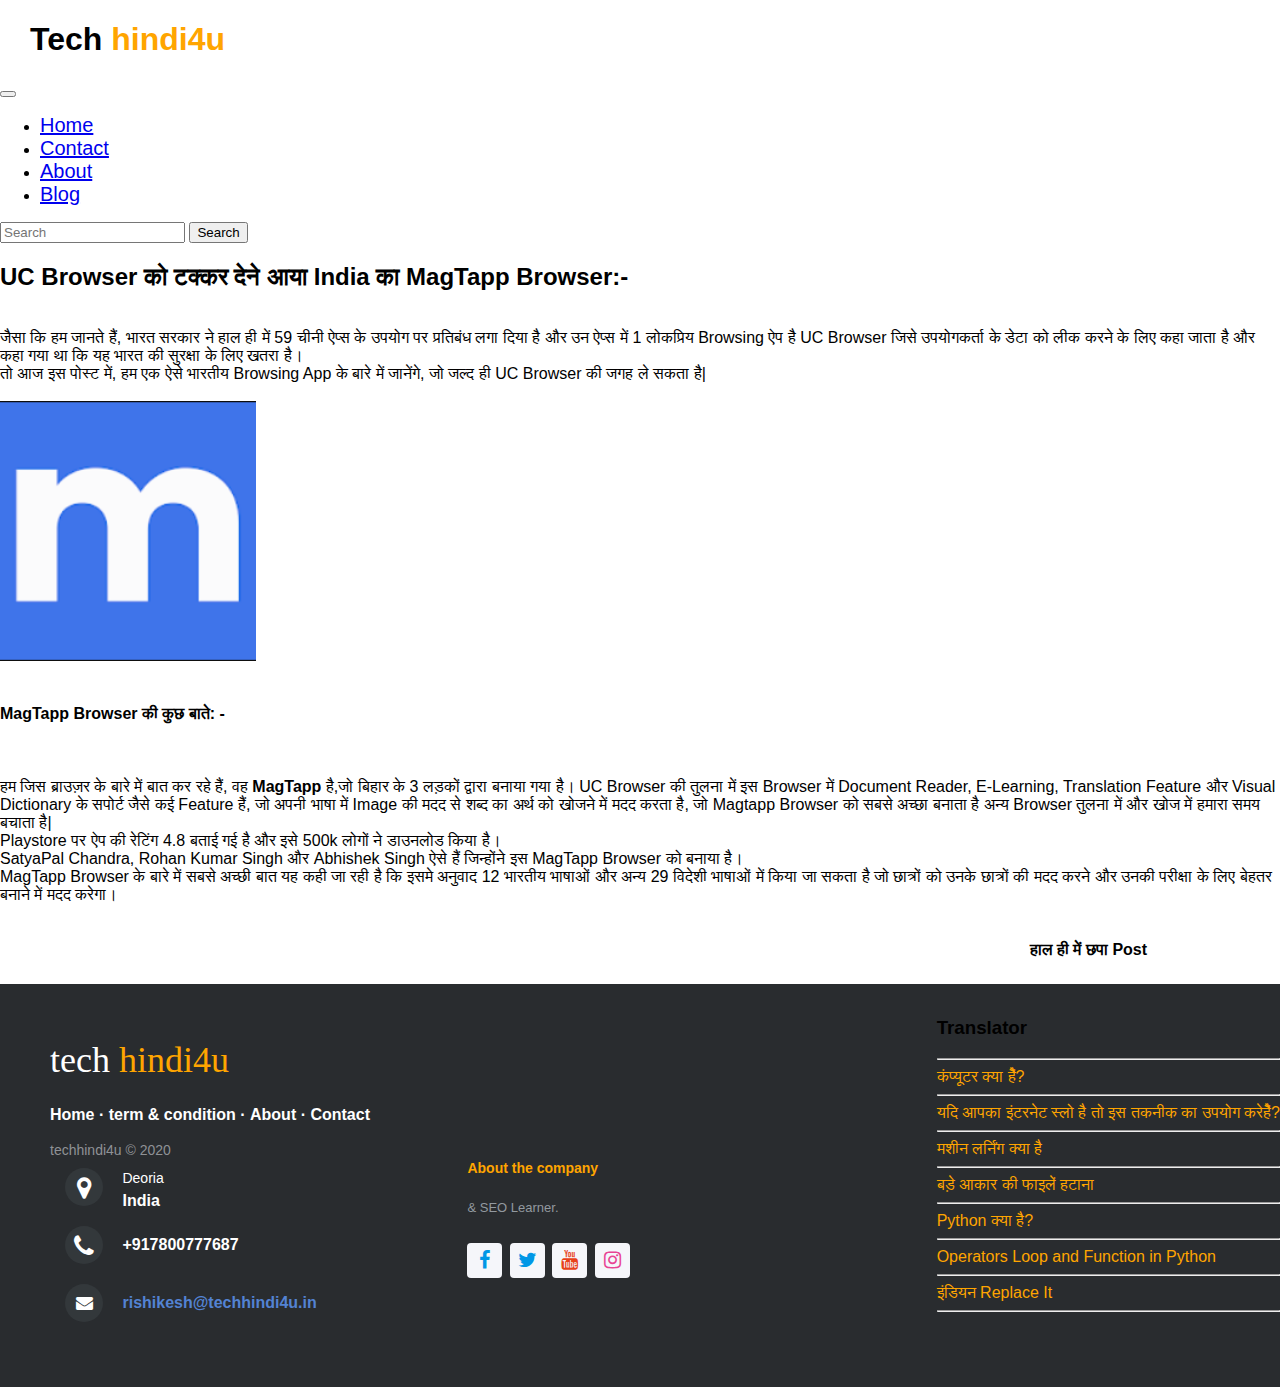
==== post/MagTapp.html @ 9bd7ad42 "Intial File" ====
<!DOCTYPE html>
<html lang="el">
<head>
    <title>UC Browser को टक्कर देने आया India का MegaTapp Browser</title>
    <!-- Required meta tags -->
    <meta charset="utf-8">
    <meta name="viewport" content="width=device-width, initial-scale=1, shrink-to-fit=no">
      <link rel="stylesheet" href="https://cdnjs.cloudflare.com/ajax/libs/font-awesome/4.7.0/css/font-awesome.min.css">
      <link rel="stylesheet" href="indexstyle.css">
      
    <!-- Bootstrap CSS -->
    <link rel="stylesheet" href="https://stackpath.bootstrapcdn.com/bootstrap/4.5.0/css/bootstrap.min.css" integrity="sha384-9aIt2nRpC12Uk9gS9baDl411NQApFmC26EwAOH8WgZl5MYYxFfc+NcPb1dKGj7Sk" crossorigin="anonymous">
</head>
<body>
    <div>
        <h1>Tech
        <span style="color: orange;">hindi4u</span>
        </h1>
    </div>
    
    <nav class="navbar navbar-expand-lg navbar-dark bg-dark">

      <button class="navbar-toggler" type="button" data-toggle="collapse" data-target="#navbarSupportedContent" aria-controls="navbarSupportedContent" aria-expanded="false" aria-label="Toggle navigation">
        <span class="navbar-toggler-icon"></span>
      </button>
    
      <div class="collapse navbar-collapse" id="navbarSupportedContent">
        <ul class="navbar-nav mr-auto">
          <li class="nav-item">
            <a class="nav-link" href="../index.html" style="font-waight:bold; font-size:20px; padding-right:50px;">Home </a>
          </li>
          <li class="nav-item">
            <a class="nav-link" href="../contact.html" style="font-waight:bold; font-size:20px; padding-right:50px;">Contact</a>
          </li>
            <li class="nav-item">
            <a class="nav-link" href="../aboutus.html" style="font-waight:bold; font-size:20px; padding-right:50px;">About</a>
          </li>
          <li class="nav-item active">
            <a class="nav-link" href="blog.html" style="font-waight:bold; font-size:20px; padding-right:50px;">Blog <span class="sr-only">(current)</span></a>
          </li>
          
        </ul>
        <form class="form-inline my-2 my-lg-0">
          <input class="form-control mr-sm-2" type="search" placeholder="Search" aria-label="Search">
          <button class="btn btn-outline-success my-2 my-sm-0" type="submit">Search</button>
        </form>
      </div>
    </nav>
    
    
    
     <div class="container row mt-4 ml-4" >
        <div class=" main col-md-7 mx-auto " >
            <h2>UC Browser को टक्कर देने आया India का MagTapp Browser:-</h2>
            <br>
                जैसा कि हम जानते हैं, भारत सरकार ने हाल ही में 59 चीनी ऐप्स के उपयोग पर प्रतिबंध लगा दिया है और उन ऐप्स में 1 लोकप्रिय Browsing ऐप है UC Browser जिसे उपयोगकर्ता के डेटा को लीक करने के लिए कहा जाता है और कहा गया था कि यह भारत की सुरक्षा के लिए खतरा है।<br>
                तो आज इस पोस्ट में, हम एक ऐसे भारतीय Browsing App के बारे में जानेंगे, जो जल्द ही UC Browser की जगह ले सकता है| <br><br>
            <img src="../img/maga.jpg" height="10%" width="20%"><br><br>
            <h4>MagTapp Browser की कुछ बाते: -</h4><br>
            <p>हम जिस ब्राउज़र के बारे में बात कर रहे हैं, वह <strong>MagTapp</strong> है,जो बिहार के 3 लड़कों द्वारा बनाया गया है।
                UC Browser की तुलना में इस Browser में Document Reader, E-Learning, Translation Feature और Visual Dictionary के सपोर्ट जैसे कई Feature हैं, जो अपनी भाषा में Image की मदद से शब्द का अर्थ को खोजने में मदद करता है, जो Magtapp Browser को सबसे अच्छा बनाता है अन्य Browser तुलना में
                और खोज में हमारा समय बचाता है|<br>
                Playstore पर ऐप की रेटिंग 4.8 बताई गई है और इसे 500k लोगों ने डाउनलोड किया है।<br>
                SatyaPal Chandra, Rohan Kumar Singh और Abhishek Singh ऐसे हैं जिन्होंने इस  MagTapp Browser को बनाया है।<br>
                MagTapp Browser के बारे में सबसे अच्छी बात यह कही जा रही है कि इसमे अनुवाद 12 भारतीय भाषाओं और अन्य 29 विदेशी भाषाओं में किया जा सकता है जो छात्रों को उनके छात्रों की मदद करने और उनकी परीक्षा के लिए बेहतर बनाने में मदद करेगा।<br>
            </p>

        </div>
        <div id="recent-posts-2" class="widget widget_recent_entries mt-4" style="float:right;">  
            <h4 class="widget-title" style="text-align:center;font-waight:bold;">हाल ही में छपा Post</h4><br>    
            <ul>
                <li style="list-style:none;">
                <h3>Translator</h3>

                <div id="google_translate_element"></div>

                <script type="text/javascript">
                    function googleTranslateElementInit() {
                        new google.translate.TranslateElement({pageLanguage: 'en'}, 'google_translate_element');
                    }
                </script>

                <script type="text/javascript" src="//translate.google.com/translate_a/element.js?cb=googleTranslateElementInit"></script> <hr>
                </li>
               <li style="list-style:none;">
                <a href="http://techhindi4u.in/post/computer.html" style="text-decoration:none;color:orange;">कंप्यूटर क्या हैें?</a><hr>
                </li>
                
                <li style="list-style:none;">
                <a href="http://techhindi4u.in/post/internet.html" style="text-decoration:none;color:orange;">यदि आपका इंटरनेट स्लो है तो इस तकनीक का उपयोग करेहैें?</a><hr>
                </li>
                <li style="list-style:none;">
                    <a href="http://techhindi4u.in/post/ml.html" style="text-decoration:none;color:orange;">मशीन लर्निंग क्या है</a><hr>
                </li>
                
                <li style="list-style:none;">
                    <a href="http://techhindi4u.in/post/drive.html" style="text-decoration:none;color:orange;">बड़े आकार की फाइलें हटाना</a><hr>
                </li>
                                <li style="list-style:none;">
                     <a href="http://techhindi4u.in/post/py.html" style="text-decoration:none;color:orange;">Python क्या है?</a><hr>
                </li>
                                <li style="list-style:none;">
                     <a href="http://techhindi4u.in/post/python2.html" style="text-decoration:none;color:orange;">Operators Loop and Function in Python</a><hr>
                </li>
                <li style="list-style:none;">
                     <a href="http://techhindi4u.in/post/replaceit.html" style="text-decoration:none;color:orange;">इंडियन Replace It</a><hr>
                </li>
                
 
            </ul>
    </div>
     </div>
    
    
    
    <!-- we are using java script for colleps navigation bar-->
    <script>
    function myFunction() {
      var x = document.getElementById("myTopnav");
      if (x.className === "topnav") {
        x.className += " responsive";
      } else {
        x.className = "topnav";
      }
    }
    </script>
    
    
    
    <footer class="footer-distributed">
        <div class="footer-left">
            <h3>tech
            <span>hindi4u</span>
            </h3>
            <p class="footer-links">
            <a href="#">Home</a>
            ·
            <a href="#">term & condition</a>
            ·
            <a href="#">About</a>
            ·
            <a href="#">Contact</a>
            </p>
         
            <p class="footer-company-name">techhindi4u &copy; 2020</p>
        </div>
     
    <div class="footer-center">
     
        <div>
            <i class="fa fa-map-marker"></i>
            <p><span>Deoria</span>India</p>
        </div>
     
        <div>
            <i class="fa fa-phone"></i>
            <p>+917800777687</p>
        </div>
     
        <div>
            <i class="fa fa-envelope"></i>
            <p><a href="mailto:support@company.com">rishikesh@techhindi4u.in</a><br>
            </p>
            
            </div>
     
    </div>
     
        <div class="footer-right">
            <p class="footer-company-about">
            <span>About the company</span>
            &amp; SEO Learner.
            </p>
        <div class="footer-icons">
            <a href="#"><i class="fa fa-facebook"></i></a>
            <a href="#"><i class="fa fa-twitter"></i></a>
            <a href="#"><i class="fa fa-youtube"></i></a>
            <a href="#"><i class="fa fa-instagram"></i></a>
        </div>
     </div>
    </footer>
    
    
     <!-- Optional JavaScript -->
    <!-- jQuery first, then Popper.js, then Bootstrap JS -->
    <script src="https://code.jquery.com/jquery-3.5.1.slim.min.js" integrity="sha384-DfXdz2htPH0lsSSs5nCTpuj/zy4C+OGpamoFVy38MVBnE+IbbVYUew+OrCXaRkfj" crossorigin="anonymous"></script>
    <script src="https://cdn.jsdelivr.net/npm/popper.js@1.16.0/dist/umd/popper.min.js" integrity="sha384-Q6E9RHvbIyZFJoft+2mJbHaEWldlvI9IOYy5n3zV9zzTtmI3UksdQRVvoxMfooAo" crossorigin="anonymous"></script>
    <script src="https://stackpath.bootstrapcdn.com/bootstrap/4.5.0/js/bootstrap.min.js" integrity="sha384-OgVRvuATP1z7JjHLkuOU7Xw704+h835Lr+6QL9UvYjZE3Ipu6Tp75j7Bh/kR0JKI" crossorigin="anonymous"></script>
</body>
</html>
---- post/indexstyle.css ----
body {
  margin: 0;
  font-family: Arial, Helvetica, sans-serif;
}

h1{
  margin-left: 30px;
}

 

/*footer*/

footer{
  
  bottom: 0;
}
.footer-distributed{
  background-color: #292c2f;
  box-shadow: 0 1px 1px 0 rgba(0, 0, 0, 0.12);
  box-sizing: border-box;
  width: 100%;
  text-align: left;
  font: bold 16px sans-serif;
 
  padding: 55px 50px;
  margin-top: 80px;
}
 
.footer-distributed .footer-left,
.footer-distributed .footer-center,
.footer-distributed .footer-right{
  display: inline-block;
  vertical-align: top;
}
 
.footer-distributed .footer-left{
  width: 40%;
}
 
.footer-distributed h3{
  color:  #ffffff;
  font: normal 36px 'Cookie', cursive;
  margin: 0;
}
 
.footer-distributed h3 span{
  color:  orange;
}
 
 
.footer-distributed .footer-links{
  color:  #ffffff;
  margin: 20px 0 12px;
  padding: 0;
}
 
.footer-distributed .footer-links a{
  display:inline-block;
  line-height: 1.8;
  text-decoration: none;
  color:  inherit;
}
 
.footer-distributed .footer-company-name{
  color:  #8f9296;
  font-size: 14px;
  font-weight: normal;
  margin: 0;
}
 
 
.footer-distributed .footer-center{
  width: 35%;
}
 
.footer-distributed .footer-center i{
  background-color:  #33383b;
  color: #ffffff;
  font-size: 25px;
  width: 38px;
  height: 38px;
  border-radius: 50%;
  text-align: center;
  line-height: 42px;
  margin: 10px 15px;
  vertical-align: middle;
}
 
.footer-distributed .footer-center i.fa-envelope{
  font-size: 17px;
  line-height: 38px;
}
 
.footer-distributed .footer-center p{
  display: inline-block;
  color: #ffffff;
  vertical-align: middle;
  margin:0;
}
 
.footer-distributed .footer-center p span{
  display:block;
  font-weight: normal;
  font-size:14px;
  line-height:2;
}
 
.footer-distributed .footer-center p a{
  color:  #5383d3;
  text-decoration: none;;
}
 
.footer-distributed .footer-right{
  width: 20%;
}
 
.footer-distributed .footer-company-about{
  line-height: 20px;
  color:  #92999f;
  font-size: 13px;
  font-weight: normal;
  margin: 0;
}
 
.footer-distributed .footer-company-about span{
  display: block;
  color:  orange;
  font-size: 14px;
  font-weight: bold;
  margin-bottom: 20px;
}
 
.footer-distributed .footer-icons{
  margin-top: 25px;
}
 .footer-distributed .footer-icons a
 {
display: inline-block;
  width: 35px;
  height: 35px;
  cursor: pointer;
  background-color: #f5f6fa;
  border-radius: 4px;
  font-size: 20px;
  color: #33383b;
  text-align: center;
  line-height: 35px;
  margin-right: 3px;
  margin-bottom: 5px;
}
.fa-facebook{
  color:#0097e6;
}
.fa-twitter{
  color:#0097e6;
}
.fa-linkedin{
  color:#0097e6;
}
.fa-instagram{
  color:#e84393;
}
.fa-youtube{
  color:#e84118;
}

 
@media (max-width: 880px) {
 
  .footer-distributed{
    font: bold 14px sans-serif;
  
  }
 
  .footer-distributed .footer-left,
  .footer-distributed .footer-center,
  .footer-distributed .footer-right{
    display: block;
    width: 100%;
    margin-bottom: 40px;
    text-align: center;
  }
 
  .footer-distributed .footer-center i{
    margin-left: 0;
  }
  
 
}
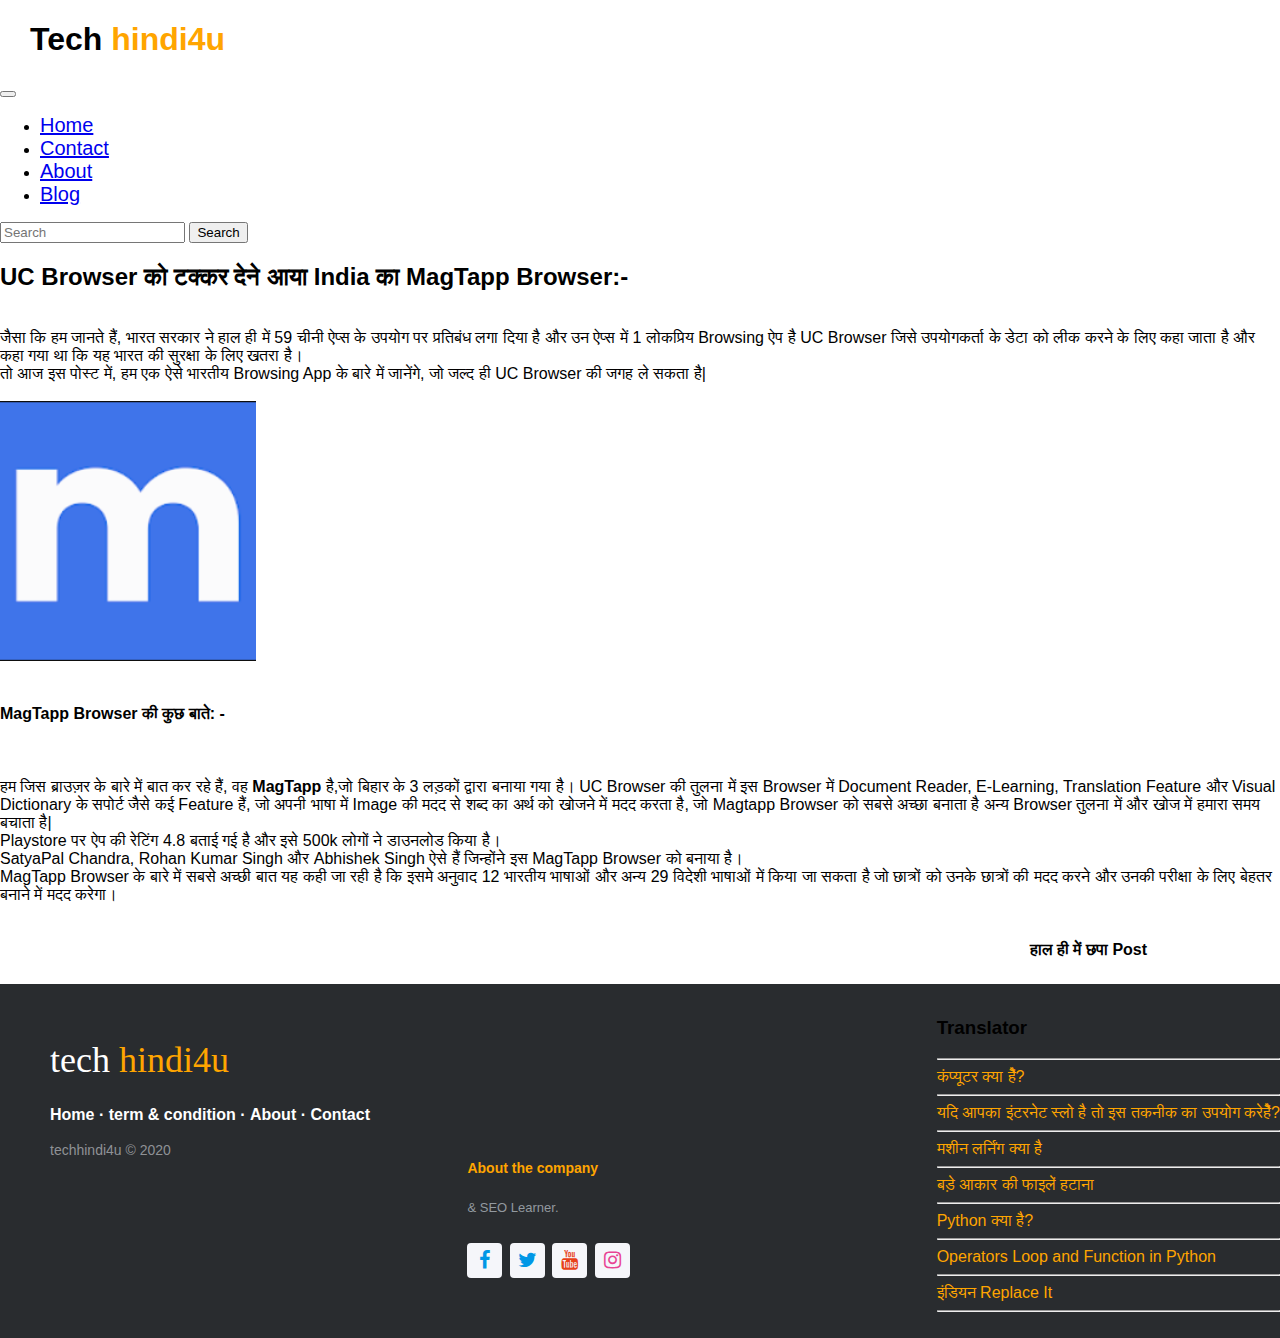
==== commit 7e9fa149: "Update MagTapp.html" ====
--- a/post/MagTapp.html
+++ b/post/MagTapp.html
@@ -149,19 +149,13 @@
     <div class="footer-center">
      
         <div>
-            <i class="fa fa-map-marker"></i>
-            <p><span>Deoria</span>India</p>
-        </div>
+                    </div>
      
         <div>
-            <i class="fa fa-phone"></i>
-            <p>+917800777687</p>
-        </div>
+                    </div>
      
         <div>
-            <i class="fa fa-envelope"></i>
-            <p><a href="mailto:support@company.com">rishikesh@techhindi4u.in</a><br>
-            </p>
+              </p>
             
             </div>
      
@@ -189,4 +183,4 @@
     <script src="https://stackpath.bootstrapcdn.com/bootstrap/4.5.0/js/bootstrap.min.js" integrity="sha384-OgVRvuATP1z7JjHLkuOU7Xw704+h835Lr+6QL9UvYjZE3Ipu6Tp75j7Bh/kR0JKI" crossorigin="anonymous"></script>
 </body>
 </html>
-   +   
